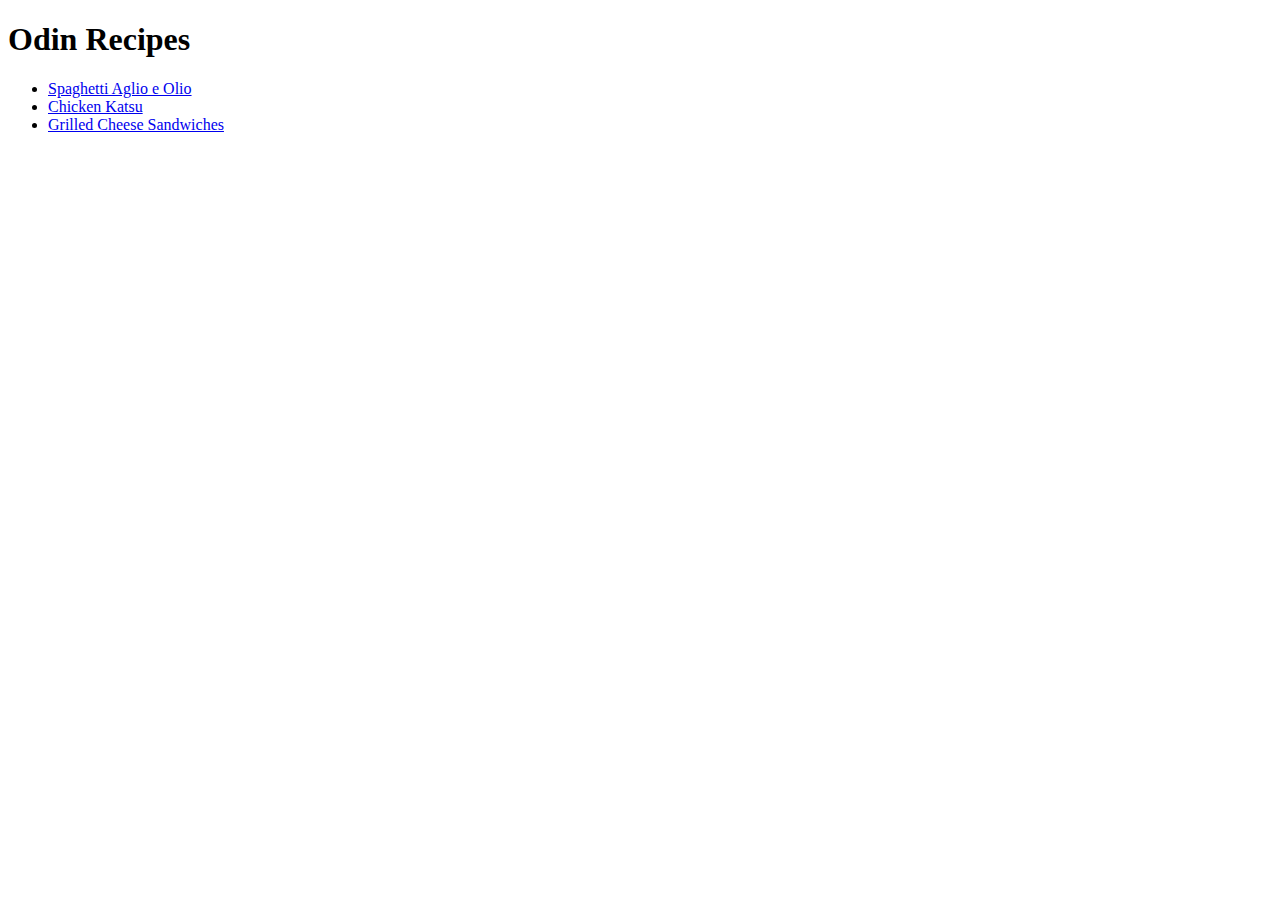
==== index.html @ 6addaba8 "Update Spaghetti, Chicken Katsu, and Grilled cheese webpages" ====
<!DOCTYPE html>
<html lang="en">
  <head>
    <meta charset="utf-8">
    <title> Odin Recipes </title>
  </head>

  <body>
    <h1>Odin Recipes</h1>
      <ul>
        <li> <a href="recipes/aglioeolio.html"> Spaghetti Aglio e Olio </a> </li>
        <li> <a href="recipes/chickenkatsu.html"> Chicken Katsu </a> </li>
        <li> <a href="recipes/grilledcheese.html"> Grilled Cheese Sandwiches </a></li>
      </ul>
    
  </body>
</html>
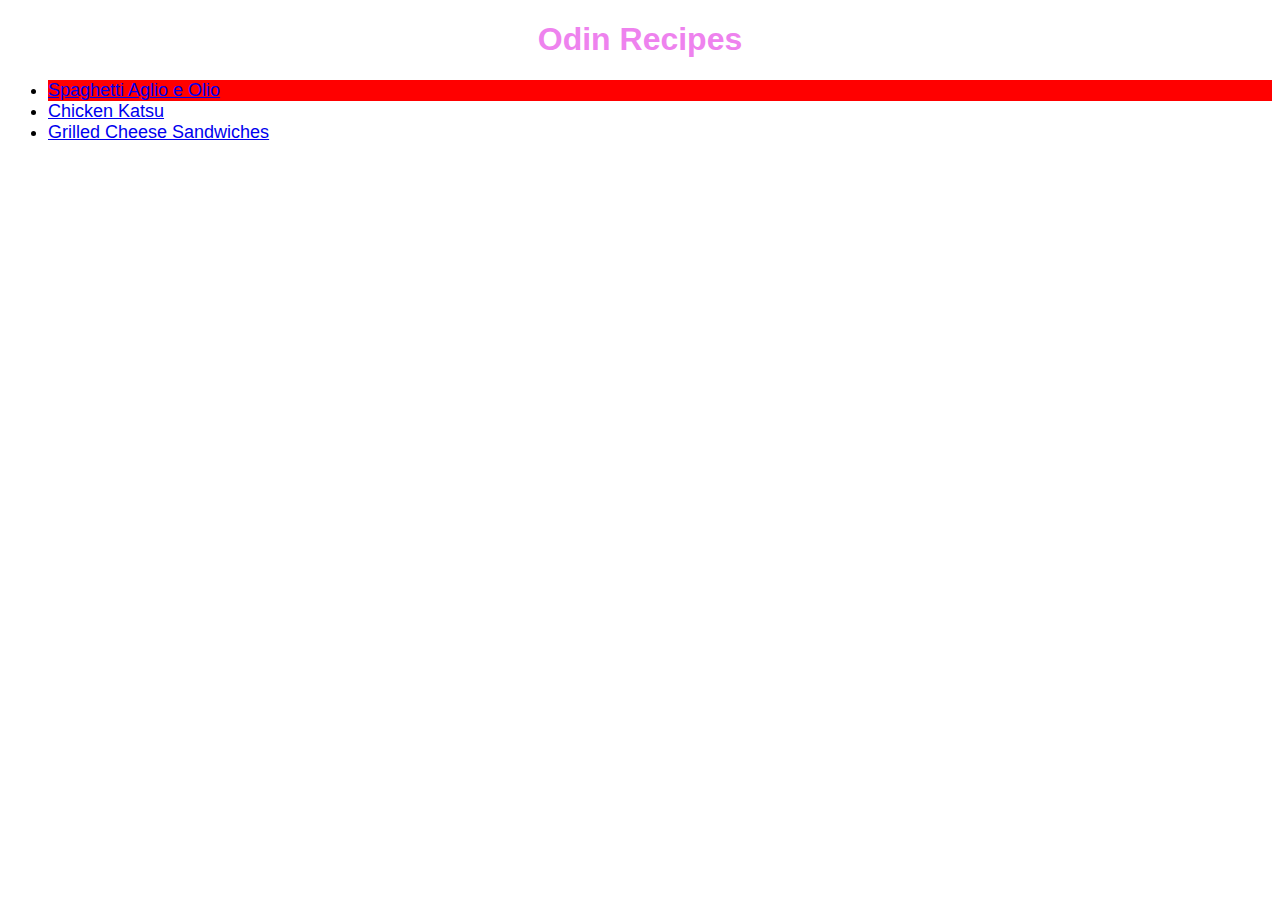
==== commit a6d00649: "Update odin-recipe styles" ====
--- a/index.html
+++ b/index.html
@@ -3,14 +3,15 @@
   <head>
     <meta charset="utf-8">
     <title> Odin Recipes </title>
+    <link rel="stylesheet" href="css/style.css"
   </head>
 
   <body>
     <h1>Odin Recipes</h1>
-      <ul>
-        <li> <a href="recipes/aglioeolio.html"> Spaghetti Aglio e Olio </a> </li>
-        <li> <a href="recipes/chickenkatsu.html"> Chicken Katsu </a> </li>
-        <li> <a href="recipes/grilledcheese.html"> Grilled Cheese Sandwiches </a></li>
+      <ul class="recipes">
+        <li id="aglio"> <a href="recipes/aglioeolio.html"> Spaghetti Aglio e Olio </a> </li>
+        <li id="chkat"> <a href="recipes/chickenkatsu.html"> Chicken Katsu </a> </li>
+        <li id="grcheese"> <a href="recipes/grilledcheese.html"> Grilled Cheese Sandwiches </a></li>
       </ul>
     
   </body>
--- a/css/style.css
+++ b/css/style.css
@@ -0,0 +1,20 @@
+h1 {
+    text-align: center;
+    color: violet;
+}
+
+h1, li {
+    font-family: sans-serif, Helvetica, "Times New Roman";
+}
+
+#aglio {
+    background-color: red;
+}
+
+.recipes {
+    font-size: 18px;
+}
+
+h3 {
+    color: red;
+}